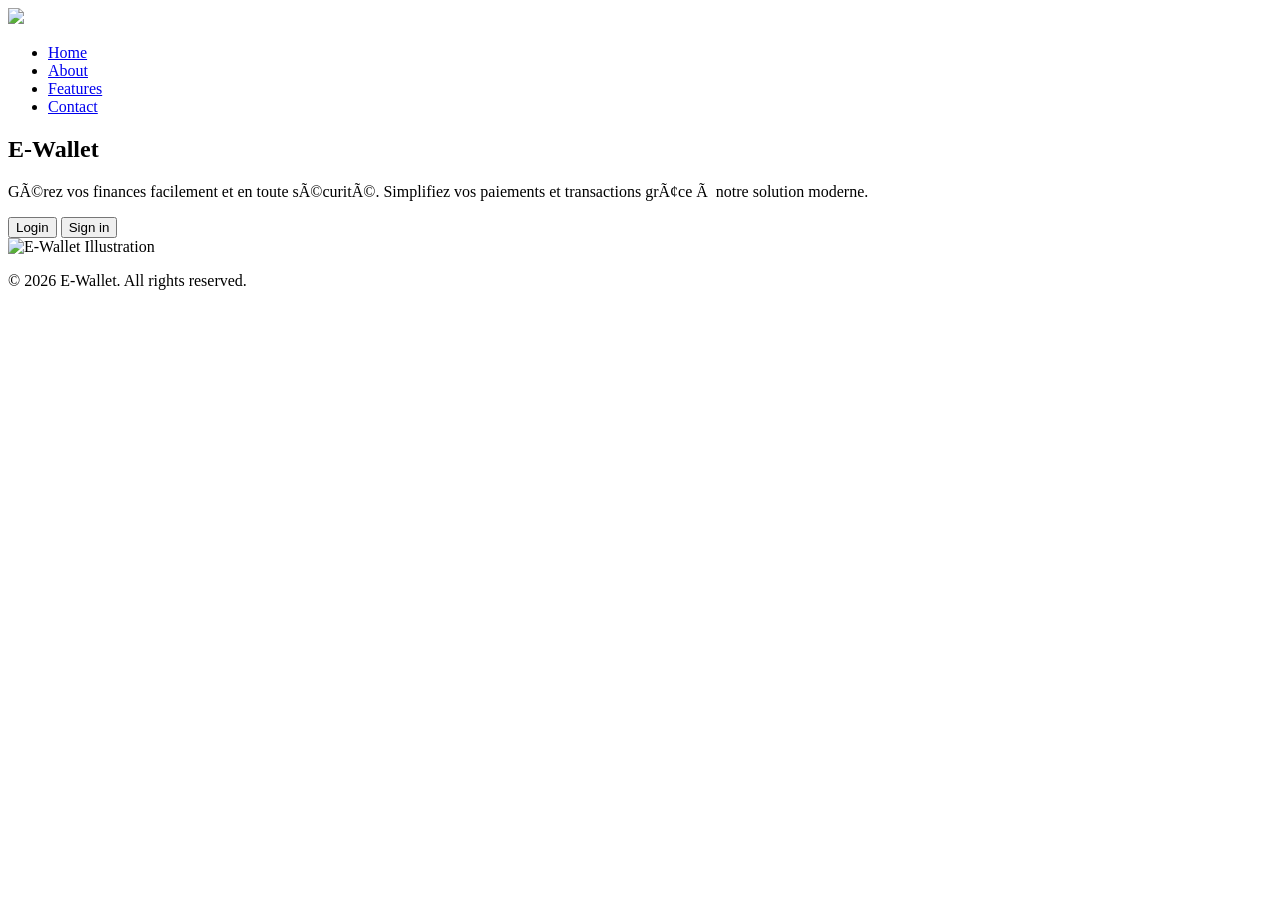
==== index.html @ 15941113 "Add files via upload" ====
<!DOCTYPE html>

<html lang="fr">


<head>

<meta charset="UTF-8">

<meta name="viewport" content="width=device-width, initial-scale=1.0">


<title>E-Wallet Landing Page</title>

<link rel="stylesheet" href="css/style.css">


<link href="https://fonts.googleapis.com/css2?family=Inter:wght@400;500;600;700&display=swap" rel="stylesheet">


</head>



<body>


<header>


<nav class="navbar">


<a href="#" class="logo">

<img src="src/e-wallet-logo.avif">


</a>


<ul class="nav-links">

<li><a href="#">Home</a></li>

<li><a href="#">About</a></li>

<li><a href="#">Features</a></li>

<li><a href="#">Contact</a></li>

</ul>


</nav>


</header>



<main>


<section class="hero">


<div class="hero-content" id="main">


<h1>E-Wallet</h1>


<p>

GÃ©rez vos finances facilement et en toute sÃ©curitÃ©.

Simplifiez vos paiements et transactions grÃ¢ce Ã  notre solution moderne.

</p>


<div class="buttons">


<button class="btn btn-primary" id="Loginbtn">Login</button>


<button class="btn btn-secondary" id="Signinbtn">Sign in</button>


</div>


</div>



<div class="hero-image">

<img src="src/e-Wallet6.gif" alt="E-Wallet Illustration">

</div>


</section>


</main>



<footer>

<p>&copy; 2026 E-Wallet. All rights reserved.</p>

</footer>

<script src="index.js"></script>


</body>

</html>
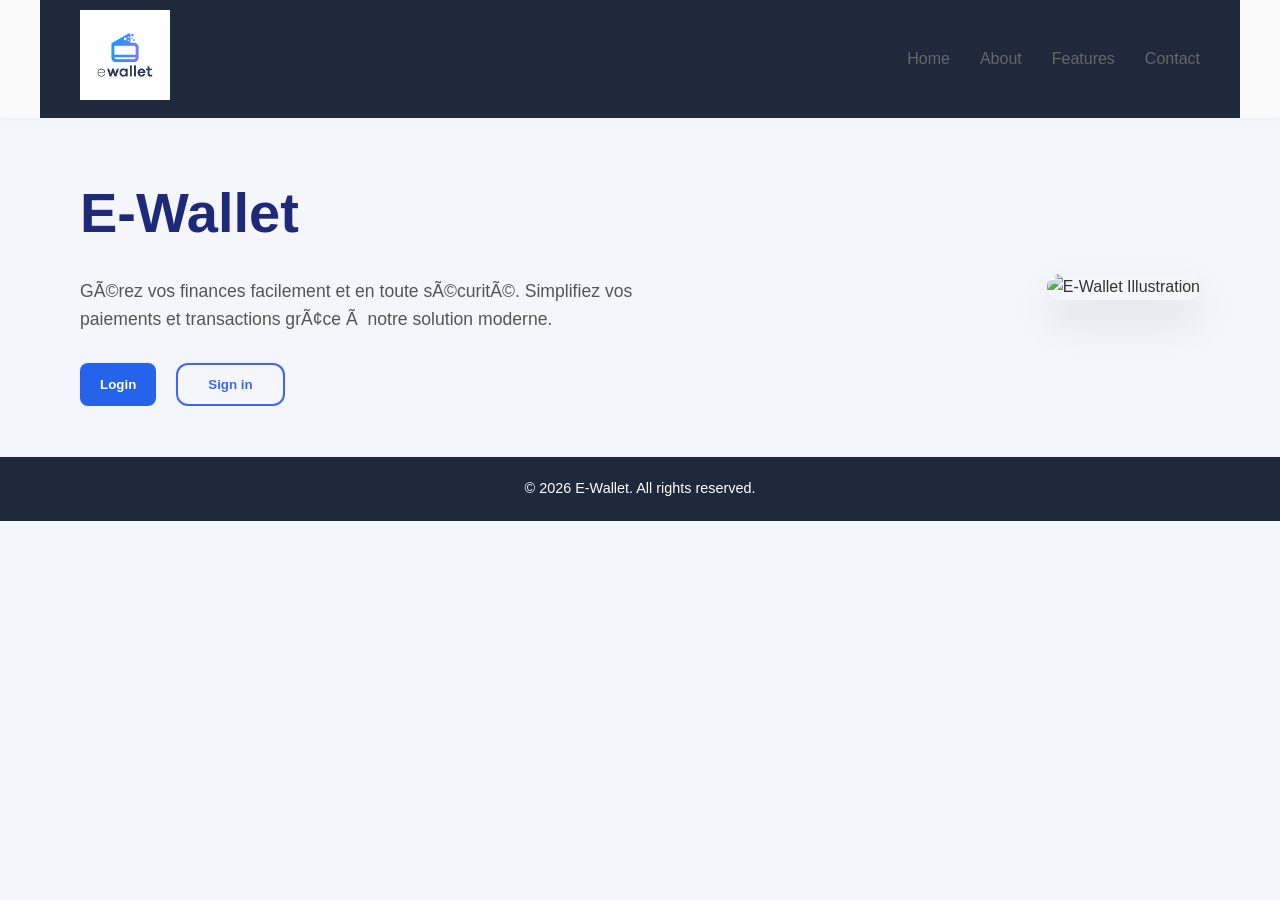
==== commit 29b05820: "Fix HTML structure and update image paths" ====
--- a/index.html
+++ b/index.html
@@ -12,7 +12,7 @@
 
 <title>E-Wallet Landing Page</title>
 
-<link rel="stylesheet" href="css/style.css">
+<link rel="stylesheet" href="style.css">
 
 
 <link href="https://fonts.googleapis.com/css2?family=Inter:wght@400;500;600;700&display=swap" rel="stylesheet">
@@ -33,7 +33,7 @@
 
 <a href="#" class="logo">
 
-<img src="src/e-wallet-logo.avif">
+<img src="e-wallet-logo.avif">
 
 
 </a>
@@ -98,7 +98,7 @@
 
 <div class="hero-image">
 
-<img src="src/e-Wallet6.gif" alt="E-Wallet Illustration">
+<img src="e-Wallet6.gif" alt="E-Wallet Illustration">
 
 </div>
 
@@ -121,4 +121,4 @@
 
 </body>
 
-</html>+</html>
--- a/style.css
+++ b/style.css
@@ -0,0 +1,2240 @@
+/* =====================
+
+RESET
+
+===================== */
+
+* {
+
+margin: 0;
+
+padding: 0;
+
+box-sizing: border-box;
+
+}
+
+
+/* =====================
+
+GLOBAL
+
+===================== */
+
+body {
+
+font-family: 'Inter', sans-serif;
+
+background: linear-gradient(to right, #f9dcee, #efdcf2);
+
+color: #333;
+
+line-height: 1.6;
+
+}
+
+
+/* =====================
+
+HEADER / NAVBAR
+
+===================== */
+
+header {
+
+background: #fbfafa;
+
+box-shadow: 0 2px 8px rgba(235, 185, 224, 0.05);
+
+}
+
+
+.navbar {
+
+max-width: 1200px;
+
+margin: auto;
+
+display: flex;
+
+justify-content: space-between;
+
+align-items: center;
+
+padding: 20px 40px;
+
+}
+
+
+.navbar .logo img {
+
+height: 90px;
+
+}
+
+
+.nav-links {
+
+list-style: none;
+
+display: flex;
+
+gap: 30px;
+
+}
+
+
+.nav-links a {
+
+text-decoration: none;
+
+color: #666;
+
+font-weight: 500;
+
+transition: color 0.3s, transform 0.2s;
+
+}
+
+
+.nav-links a:hover {
+
+color: #3b66f6;
+
+transform: translateY(-2px);
+
+}
+
+
+/* =====================
+
+HERO SECTION
+
+===================== */
+
+.hero {
+
+display: flex;
+
+align-items: center;
+
+justify-content: space-between;
+
+max-width: 1200px;
+
+margin: 50px auto;
+
+padding: 0 40px;
+
+gap: 40px;
+
+}
+
+
+.hero-content {
+
+max-width: 600px;
+
+}
+
+
+.hero-content h1 {
+
+font-size: 3.5rem;
+
+margin-bottom: 20px;
+
+color: #1e2a78;
+
+}
+
+
+.hero-content p {
+
+font-size: 1.1rem;
+
+color: #555;
+
+margin-bottom: 30px;
+
+}
+
+
+/* =====================
+
+BUTTONS (GLOBAL)
+
+===================== */
+
+.buttons {
+
+display: flex;
+
+gap: 20px;
+
+}
+
+
+.btn {
+
+text-decoration: none;
+
+display: inline-block;
+
+padding: 12px 30px;
+
+border-radius: 12px;
+
+font-weight: 600;
+
+cursor: pointer;
+
+transition: all 0.3s ease;
+
+border: none;
+
+}
+
+
+.btn-primary {
+
+background: linear-gradient(135deg, #6a7cff, #5f6fff);
+
+color: #fff;
+
+}
+
+
+.btn-primary:hover {
+
+transform: translateY(-2px);
+
+box-shadow: 0 10px 25px rgba(95, 111, 255, 0.35);
+
+}
+
+
+.btn-primary:active {
+
+transform: scale(0.98);
+
+}
+
+
+.btn-secondary {
+
+border: 2px solid #3b66f6;
+
+color: #3b66f6;
+
+background: transparent;
+
+}
+
+
+.btn-secondary:hover {
+
+background-color: #3b66f6;
+
+color: #fff;
+
+}
+
+
+/* =====================
+
+HERO IMAGE
+
+===================== */
+
+.hero-image img {
+
+max-width: 500px;
+
+border-radius: 25px;
+
+box-shadow: 0 20px 40px rgba(0,0,0,0.1);
+
+transition: transform 0.3s;
+
+}
+
+
+.hero-image img:hover {
+
+transform: scale(1.05);
+
+}
+
+
+/* =====================
+
+LOGIN FORM (MODERNE)
+
+===================== */
+
+.login-form {
+
+display: flex;
+
+flex-direction: column;
+
+gap: 20px;
+
+}
+
+
+/* INPUT GROUP */
+
+.input-group {
+
+position: relative;
+
+}
+
+
+/* INPUT */
+
+.input-group input {
+
+width: 100%;
+
+padding: 14px 18px;
+
+border-radius: 14px;
+
+border: 1px solid #ddd;
+
+background: #f9faff;
+
+font-size: 0.95rem;
+
+transition: all 0.3s ease;
+
+}
+
+
+/* INPUT FOCUS */
+
+.input-group input:focus {
+
+outline: none;
+
+border-color: #5f6fff;
+
+box-shadow: 0 0 0 4px rgba(95, 111, 255, 0.18);
+
+background: #ffffff;
+
+}
+
+
+/* PLACEHOLDER */
+
+.input-group input::placeholder {
+
+color: #999;
+
+font-weight: 500;
+
+}
+
+
+/* TOGGLE PASSWORD */
+
+.toggle-password {
+
+position: absolute;
+
+right: 16px;
+
+top: 50%;
+
+transform: translateY(-50%);
+
+cursor: pointer;
+
+opacity: 0.6;
+
+font-size: 1rem;
+
+}
+
+
+/* =====================
+
+FOOTER
+
+===================== */
+
+footer {
+
+text-align: center;
+
+padding: 30px;
+
+color: #999;
+
+font-size: 0.9rem;
+
+border-top: 1px solid #eee;
+
+}
+
+
+/* =====================
+
+RESPONSIVE
+
+===================== */
+
+@media (max-width: 1024px) {
+
+.hero {
+
+flex-direction: column-reverse;
+
+text-align: center;
+
+}
+
+
+.hero-image img {
+
+max-width: 350px;
+
+margin-bottom: 30px;
+
+}
+
+
+.buttons {
+
+justify-content: center;
+
+}
+
+}
+
+
+@media (max-width: 600px) {
+
+.navbar {
+
+flex-direction: column;
+
+gap: 20px;
+
+}
+
+
+.nav-links {
+
+flex-direction: column;
+
+gap: 15px;
+
+}
+
+
+.hero-content h1 {
+
+font-size: 2.5rem;
+
+}
+
+}
+
+
+#result {
+
+font-weight: bold;
+
+text-align: center;
+
+}
+
+
+.wallet-hero {
+
+display: flex;
+
+flex-direction: column;
+
+align-items: center;
+
+padding: 40px 20px;
+
+gap: 30px;
+
+}
+
+
+.wallet-actions {
+
+display: flex;
+
+flex-wrap: wrap;
+
+gap: 20px;
+
+justify-content: center;
+
+width: 100%;
+
+}
+
+
+.card {
+
+background: #f9faff;
+
+padding: 20px;
+
+border-radius: 14px;
+
+box-shadow: 0 4px 8px rgba(0,0,0,0.1);
+
+min-width: 200px;
+
+text-align: center;
+
+}
+
+
+.card h2 {
+
+margin-bottom: 10px;
+
+color: #333;
+
+}
+
+
+#balance {
+
+font-size: 1.5rem;
+
+font-weight: 600;
+
+}
+
+
+#transactions {
+
+list-style: none;
+
+padding: 0;
+
+}
+
+
+#transactions li {
+
+background: #fff;
+
+margin: 5px 0;
+
+padding: 8px 10px;
+
+border-radius: 8px;
+
+border: 1px solid #ddd;
+
+}
+
+
+/* Dashboard Styles */
+
+.dashboard-nav {
+
+display: flex;
+
+justify-content: space-between;
+
+align-items: center;
+
+padding: 1rem 5%;
+
+background: white;
+
+box-shadow: 0 2px 10px rgba(0,0,0,0.1);
+
+}
+
+
+.user-menu {
+
+display: flex;
+
+align-items: center;
+
+gap: 1rem;
+
+position: relative;
+
+}
+
+
+.user-info {
+
+text-align: right;
+
+}
+
+
+.user-name {
+
+display: block;
+
+font-weight: 600;
+
+color: #333;
+
+}
+
+
+.user-balance {
+
+font-size: 0.9rem;
+
+color: #3b66f6;
+
+font-weight: 500;
+
+}
+
+
+.user-avatar img {
+
+width: 40px;
+
+height: 40px;
+
+border-radius: 50%;
+
+object-fit: cover;
+
+}
+
+
+.dropdown-toggle {
+
+background: none;
+
+border: none;
+
+cursor: pointer;
+
+color: #666;
+
+}
+
+
+.dropdown-menu {
+
+position: absolute;
+
+top: 100%;
+
+right: 0;
+
+background: white;
+
+border-radius: 8px;
+
+box-shadow: 0 4px 15px rgba(0,0,0,0.15);
+
+display: none;
+
+flex-direction: column;
+
+min-width: 180px;
+
+z-index: 1000;
+
+}
+
+
+.dropdown-menu.show {
+
+display: flex;
+
+}
+
+
+.dropdown-menu a {
+
+padding: 12px 16px;
+
+text-decoration: none;
+
+color: #333;
+
+display: flex;
+
+align-items: center;
+
+gap: 10px;
+
+transition: background 0.3s;
+
+}
+
+
+.dropdown-menu a:hover {
+
+background: #f5f5f5;
+
+}
+
+
+/* Dashboard Main Layout */
+
+.dashboard-main {
+
+background: #f6eaf7;
+
+min-height: calc(100vh - 70px - 60px);
+
+}
+
+
+.dashboard-container {
+
+display: flex;
+
+max-width: 1400px;
+
+margin: 0 auto;
+
+padding: 2rem 1rem;
+
+gap: 2rem;
+
+}
+
+
+/* Sidebar */
+
+.dashboard-sidebar {
+
+width: 250px;
+
+background: white;
+
+border-radius: 12px;
+
+padding: 1.5rem 0;
+
+box-shadow: 0 2px 8px rgba(0,0,0,0.05);
+
+height: fit-content;
+
+position: sticky;
+
+top: 90px;
+
+}
+
+
+.sidebar-nav ul {
+
+list-style: none;
+
+padding: 0;
+
+margin: 0;
+
+}
+
+
+.sidebar-nav li {
+
+margin-bottom: 0.5rem;
+
+}
+
+
+.sidebar-nav a {
+
+display: flex;
+
+align-items: center;
+
+gap: 12px;
+
+padding: 0.8rem 1.5rem;
+
+text-decoration: none;
+
+color: #666;
+
+transition: all 0.3s;
+
+}
+
+
+.sidebar-nav a i {
+
+width: 20px;
+
+color: #999;
+
+}
+
+
+.sidebar-nav li.active a,
+
+.sidebar-nav a:hover {
+
+background: #f0f4ff;
+
+color: #3b66f6;
+
+border-left: 3px solid #3b66f6;
+
+}
+
+
+.sidebar-nav li.active i,
+
+.sidebar-nav a:hover i {
+
+color: #3b66f6;
+
+}
+
+
+.sidebar-nav .separator {
+
+height: 1px;
+
+background: #eee;
+
+margin: 1rem 0;
+
+}
+
+
+/* Main Content */
+
+.dashboard-content {
+
+flex: 1;
+
+min-width: 0;
+
+}
+
+
+.dashboard-section {
+
+display: none;
+
+animation: fadeIn 0.3s;
+
+}
+
+
+.dashboard-section.active {
+
+display: block;
+
+}
+
+
+@keyframes fadeIn {
+
+from { opacity: 0; transform: translateY(10px); }
+
+to { opacity: 1; transform: translateY(0); }
+
+}
+
+
+.section-header {
+
+display: flex;
+
+justify-content: space-between;
+
+align-items: center;
+
+margin-bottom: 1.5rem;
+
+}
+
+
+.section-header h2 {
+
+margin: 0;
+
+color: #333;
+
+}
+
+
+.date-display {
+
+color: #666;
+
+font-size: 0.95rem;
+
+}
+
+
+/* Summary Cards */
+
+.summary-cards {
+
+display: grid;
+
+grid-template-columns: repeat(4, 1fr);
+
+gap: 1.5rem;
+
+margin-bottom: 2rem;
+
+}
+
+
+.summary-card {
+
+background: white;
+
+border-radius: 12px;
+
+padding: 1.5rem;
+
+display: flex;
+
+align-items: center;
+
+gap: 1rem;
+
+box-shadow: 0 2px 8px rgba(0,0,0,0.05);
+
+transition: transform 0.3s;
+
+}
+
+
+.summary-card:hover {
+
+transform: translateY(-5px);
+
+box-shadow: 0 5px 15px rgba(0,0,0,0.1);
+
+}
+
+
+.card-icon {
+
+width: 50px;
+
+height: 50px;
+
+border-radius: 12px;
+
+display: flex;
+
+align-items: center;
+
+justify-content: center;
+
+font-size: 1.5rem;
+
+}
+
+
+.card-icon.blue { background: #e3f2fd; color: #1976d2; }
+
+.card-icon.green { background: #e8f5e8; color: #2e7d32; }
+
+.card-icon.red { background: #ffebee; color: #c62828; }
+
+.card-icon.purple { background: #f3e5f5; color: #7b1fa2; }
+
+
+.card-details {
+
+display: flex;
+
+flex-direction: column;
+
+}
+
+
+.card-label {
+
+font-size: 0.85rem;
+
+color: #666;
+
+margin-bottom: 4px;
+
+}
+
+
+.card-value {
+
+font-size: 1.5rem;
+
+font-weight: 600;
+
+color: #333;
+
+}
+
+
+/* Quick Actions */
+
+.quick-actions {
+
+background: white;
+
+border-radius: 12px;
+
+padding: 1.5rem;
+
+margin-bottom: 2rem;
+
+}
+
+
+.quick-actions h3 {
+
+margin: 0 0 1rem 0;
+
+color: #333;
+
+}
+
+
+.action-buttons {
+
+display: flex;
+
+gap: 1rem;
+
+}
+
+
+.action-btn {
+
+flex: 1;
+
+display: flex;
+
+flex-direction: column;
+
+align-items: center;
+
+gap: 0.5rem;
+
+padding: 1rem;
+
+border: 1px solid #e0e0e0;
+
+border-radius: 8px;
+
+background: white;
+
+cursor: pointer;
+
+transition: all 0.3s;
+
+}
+
+
+.action-btn i {
+
+font-size: 1.5rem;
+
+color: #3b66f6;
+
+}
+
+
+.action-btn span {
+
+font-size: 0.9rem;
+
+color: #333;
+
+}
+
+
+.action-btn:hover {
+
+background: #f0f4ff;
+
+border-color: #3b66f6;
+
+}
+
+
+/* Recent Transactions */
+
+.recent-transactions {
+
+background: white;
+
+border-radius: 12px;
+
+padding: 1.5rem;
+
+}
+
+
+.view-all {
+
+text-decoration: none;
+
+color: #3b66f6;
+
+font-weight: 500;
+
+display: flex;
+
+align-items: center;
+
+gap: 5px;
+
+}
+
+
+.transactions-list {
+
+margin-top: 1rem;
+
+}
+
+
+.transaction-item {
+
+display: flex;
+
+align-items: center;
+
+gap: 1rem;
+
+padding: 1rem 0;
+
+border-bottom: 1px solid #f0f0f0;
+
+}
+
+
+.transaction-item:last-child {
+
+border-bottom: none;
+
+}
+
+
+.transaction-icon {
+
+width: 40px;
+
+height: 40px;
+
+border-radius: 50%;
+
+display: flex;
+
+align-items: center;
+
+justify-content: center;
+
+}
+
+
+.transaction-icon.debit {
+
+background: #ffebee;
+
+color: #c62828;
+
+}
+
+
+.transaction-icon.credit {
+
+background: #e8f5e8;
+
+color: #2e7d32;
+
+}
+
+
+.transaction-details {
+
+flex: 1;
+
+}
+
+
+.transaction-name {
+
+display: block;
+
+font-weight: 500;
+
+color: #333;
+
+}
+
+
+.transaction-date {
+
+font-size: 0.85rem;
+
+color: #666;
+
+}
+
+
+.transaction-amount {
+
+font-weight: 600;
+
+font-size: 1.1rem;
+
+}
+
+
+.transaction-amount.debit {
+
+color: #c62828;
+
+}
+
+
+.transaction-amount.credit {
+
+color: #2e7d32;
+
+}
+
+
+/* Cards Grid */
+
+.cards-grid {
+
+display: grid;
+
+grid-template-columns: repeat(auto-fill, minmax(300px, 1fr));
+
+gap: 1.5rem;
+
+margin-top: 1.5rem;
+
+}
+
+
+.card-item {
+
+background: white;
+
+border-radius: 12px;
+
+padding: 1.5rem;
+
+box-shadow: 0 2px 8px rgba(0,0,0,0.05);
+
+}
+
+
+.card-preview {
+
+background: linear-gradient(135deg, #667eea 0%, #764ba2 100%);
+
+border-radius: 12px;
+
+padding: 1.5rem;
+
+color: white;
+
+position: relative;
+
+min-height: 160px;
+
+display: flex;
+
+flex-direction: column;
+
+justify-content: flex-end;
+
+margin-bottom: 1rem;
+
+}
+
+
+.card-preview.visa {
+
+background: linear-gradient(135deg, #1a1f71 0%, #0d47a1 100%);
+
+}
+
+
+.card-preview.mastercard {
+
+background: linear-gradient(135deg, #ff5f00 0%, #f79e1b 100%);
+
+}
+
+
+.card-chip {
+
+position: absolute;
+
+top: 20px;
+
+left: 20px;
+
+width: 40px;
+
+height: 30px;
+
+background: linear-gradient(45deg, #ffd700, #ffb347);
+
+border-radius: 5px;
+
+}
+
+
+.card-number {
+
+font-size: 1.1rem;
+
+letter-spacing: 2px;
+
+margin-bottom: 10px;
+
+}
+
+
+.card-holder {
+
+font-size: 0.8rem;
+
+opacity: 0.9;
+
+text-transform: uppercase;
+
+}
+
+
+.card-expiry {
+
+position: absolute;
+
+bottom: 20px;
+
+right: 20px;
+
+font-size: 0.8rem;
+
+}
+
+
+.card-type {
+
+position: absolute;
+
+top: 20px;
+
+right: 20px;
+
+font-size: 0.9rem;
+
+font-weight: 600;
+
+}
+
+
+.card-actions {
+
+display: flex;
+
+justify-content: flex-end;
+
+gap: 0.5rem;
+
+}
+
+
+.card-action {
+
+width: 35px;
+
+height: 35px;
+
+border-radius: 50%;
+
+border: none;
+
+background: #f5f5f5;
+
+color: #666;
+
+cursor: pointer;
+
+transition: all 0.3s;
+
+}
+
+
+.card-action:hover {
+
+background: #3b66f6;
+
+color: white;
+
+}
+
+
+/* Transfer Form */
+
+.transfer-container {
+
+display: grid;
+
+grid-template-columns: 2fr 1fr;
+
+gap: 2rem;
+
+margin-top: 1.5rem;
+
+}
+
+
+.transfer-form {
+
+background: white;
+
+border-radius: 12px;
+
+padding: 2rem;
+
+box-shadow: 0 2px 8px rgba(0,0,0,0.05);
+
+}
+
+
+.form-group {
+
+margin-bottom: 1.5rem;
+
+}
+
+
+.form-group label {
+
+display: block;
+
+margin-bottom: 0.5rem;
+
+color: #333;
+
+font-weight: 500;
+
+}
+
+
+.form-group select,
+
+.form-group input {
+
+width: 100%;
+
+padding: 0.8rem;
+
+border: 1px solid #e0e0e0;
+
+border-radius: 8px;
+
+font-size: 1rem;
+
+}
+
+
+.form-group select:focus,
+
+.form-group input:focus {
+
+outline: none;
+
+border-color: #3b66f6;
+
+}
+
+
+.btn-block {
+
+width: 100%;
+
+padding: 1rem;
+
+}
+
+
+.transfer-info {
+
+background: white;
+
+border-radius: 12px;
+
+padding: 1.5rem;
+
+box-shadow: 0 2px 8px rgba(0,0,0,0.05);
+
+height: fit-content;
+
+}
+
+
+.info-card h4 {
+
+margin: 0 0 1rem 0;
+
+color: #333;
+
+}
+
+
+.info-card p {
+
+color: #666;
+
+margin-bottom: 0.5rem;
+
+font-size: 0.95rem;
+
+}
+
+
+/* Modal */
+
+.modal {
+
+display: none;
+
+position: fixed;
+
+top: 0;
+
+left: 0;
+
+width: 100%;
+
+height: 100%;
+
+background: rgba(0,0,0,0.5);
+
+z-index: 1000;
+
+}
+
+
+.modal.show {
+
+display: flex;
+
+align-items: center;
+
+justify-content: center;
+
+}
+
+
+.modal-content {
+
+background: white;
+
+border-radius: 12px;
+
+width: 90%;
+
+max-width: 500px;
+
+max-height: 90vh;
+
+overflow-y: auto;
+
+}
+
+
+.modal-header {
+
+display: flex;
+
+justify-content: space-between;
+
+align-items: center;
+
+padding: 1.5rem;
+
+border-bottom: 1px solid #e0e0e0;
+
+}
+
+
+.modal-header h3 {
+
+margin: 0;
+
+color: #333;
+
+}
+
+
+.modal-close {
+
+background: none;
+
+border: none;
+
+font-size: 1.5rem;
+
+cursor: pointer;
+
+color: #666;
+
+}
+
+
+.modal-body {
+
+padding: 1.5rem;
+
+}
+
+
+.modal-footer {
+
+padding: 1.5rem;
+
+border-top: 1px solid #e0e0e0;
+
+display: flex;
+
+justify-content: flex-end;
+
+gap: 1rem;
+
+}
+
+
+/* =====================
+
+TRANSFER SECTION (HIDDEN/SHOW)
+
+===================== */
+
+.hidden {
+
+display: none !important;
+
+}
+
+
+.transfer-section {
+
+position: fixed;
+
+top: 50%;
+
+left: 50%;
+
+transform: translate(-50%, -50%);
+
+width: 90%;
+
+max-width: 600px;
+
+max-height: 90vh;
+
+overflow-y: auto;
+
+background: white;
+
+border-radius: 20px;
+
+box-shadow: 0 20px 40px rgba(0,0,0,0.2);
+
+z-index: 1000;
+
+padding: 2rem;
+
+}
+
+
+.transfer-section .section-header {
+
+display: flex;
+
+justify-content: space-between;
+
+align-items: center;
+
+margin-bottom: 2rem;
+
+}
+
+
+.btn-close {
+
+background: none;
+
+border: none;
+
+font-size: 1.5rem;
+
+cursor: pointer;
+
+color: #666;
+
+}
+
+
+.btn-close:hover {
+
+color: #333;
+
+}
+
+
+.transfer-form {
+
+display: flex;
+
+flex-direction: column;
+
+gap: 1.5rem;
+
+}
+
+
+.form-group {
+
+display: flex;
+
+flex-direction: column;
+
+gap: 0.5rem;
+
+}
+
+
+.form-group label {
+
+font-weight: 600;
+
+color: #555;
+
+font-size: 0.95rem;
+
+}
+
+
+.form-group label i {
+
+margin-right: 0.5rem;
+
+color: #4CAF50;
+
+}
+
+
+.form-group select,
+
+.form-group input,
+
+.form-group textarea {
+
+padding: 0.75rem;
+
+border: 2px solid #e0e0e0;
+
+border-radius: 10px;
+
+font-size: 1rem;
+
+transition: border-color 0.3s;
+
+}
+
+
+.form-group select:focus,
+
+.form-group input:focus,
+
+.form-group textarea:focus {
+
+outline: none;
+
+border-color: #4CAF50;
+
+}
+
+
+.amount-input {
+
+position: relative;
+
+display: flex;
+
+align-items: center;
+
+}
+
+
+.amount-input input {
+
+flex: 1;
+
+padding-right: 80px;
+
+}
+
+
+.amount-input .currency {
+
+position: absolute;
+
+right: 10px;
+
+color: #666;
+
+font-weight: 600;
+
+}
+
+
+.form-options {
+
+display: flex;
+
+gap: 1rem;
+
+flex-wrap: wrap;
+
+}
+
+
+.checkbox-group {
+
+display: flex;
+
+align-items: center;
+
+gap: 0.5rem;
+
+}
+
+
+.checkbox-group input[type="checkbox"] {
+
+width: 18px;
+
+height: 18px;
+
+cursor: pointer;
+
+}
+
+
+.fee-badge {
+
+background: #f0f0f0;
+
+padding: 0.25rem 0.5rem;
+
+border-radius: 12px;
+
+font-size: 0.8rem;
+
+color: #666;
+
+}
+
+
+.transfer-summary {
+
+background: #f8f9fa;
+
+padding: 1.5rem;
+
+border-radius: 12px;
+
+margin: 1rem 0;
+
+}
+
+
+.transfer-summary h4 {
+
+margin-bottom: 1rem;
+
+color: #333;
+
+}
+
+
+.summary-row {
+
+display: flex;
+
+justify-content: space-between;
+
+padding: 0.5rem 0;
+
+color: #666;
+
+}
+
+
+.summary-row.total {
+
+border-top: 2px solid #ddd;
+
+margin-top: 0.5rem;
+
+padding-top: 1rem;
+
+font-weight: bold;
+
+color: #333;
+
+}
+
+
+.form-actions {
+
+display: flex;
+
+gap: 1rem;
+
+justify-content: flex-end;
+
+}
+
+
+.recent-beneficiaries {
+
+margin-top: 2rem;
+
+padding-top: 1rem;
+
+border-top: 2px solid #f0f0f0;
+
+}
+
+
+.recent-beneficiaries h4 {
+
+margin-bottom: 1rem;
+
+color: #666;
+
+}
+
+
+.beneficiaries-list {
+
+display: flex;
+
+gap: 1rem;
+
+flex-wrap: wrap;
+
+}
+
+
+.beneficiary-chip {
+
+display: flex;
+
+align-items: center;
+
+gap: 0.5rem;
+
+padding: 0.5rem 1rem;
+
+background: #f0f0f0;
+
+border-radius: 50px;
+
+cursor: pointer;
+
+transition: background 0.3s;
+
+}
+
+
+.beneficiary-chip:hover {
+
+background: #e0e0e0;
+
+}
+
+
+.beneficiary-avatar {
+
+width: 30px;
+
+height: 30px;
+
+background: #4CAF50;
+
+color: white;
+
+border-radius: 50%;
+
+display: flex;
+
+align-items: center;
+
+justify-content: center;
+
+font-weight: bold;
+
+font-size: 0.9rem;
+
+}
+
+
+/* Overlay pour l'arriÃ¨re-plan */
+
+.modal-overlay {
+
+position: fixed;
+
+top: 0;
+
+left: 0;
+
+right: 0;
+
+bottom: 0;
+
+background: rgba(0,0,0,0.5);
+
+z-index: 999;
+
+}
+
+
+/* Responsive */
+
+@media (max-width: 1024px) {
+
+.summary-cards {
+
+grid-template-columns: repeat(2, 1fr);
+
+}
+
+.dashboard-container {
+
+flex-direction: column;
+
+}
+
+.dashboard-sidebar {
+
+width: 100%;
+
+position: static;
+
+}
+
+}
+
+
+@media (max-width: 768px) {
+
+.transfer-container {
+
+grid-template-columns: 1fr;
+
+}
+
+.action-buttons {
+
+flex-wrap: wrap;
+
+}
+
+.action-btn {
+
+min-width: calc(50% - 0.5rem);
+
+}
+
+.user-info {
+
+display: none;
+
+}
+
+}
+
+.transactions-table{
+
+width:100%;
+
+border-collapse:collapse;
+
+margin-top:20px;
+
+}
+
+
+.transactions-table th,
+
+.transactions-table td{
+
+border:1px solid #ddd;
+
+padding:10px;
+
+text-align:center;
+
+}
+
+
+.transactions-table th{
+
+background:#2563eb;
+
+color:white;
+
+}
+
+
+.debit{
+
+color:red;
+
+font-weight:bold;
+
+}
+
+
+.credit{
+
+color:green;
+
+font-weight:bold;
+
+}
+
+
+
+
+body{
+font-family: Arial;
+background:#f4f6fb;
+margin:0;
+}
+
+.navbar{
+background:#1e293b;
+padding:10px 40px;
+}
+
+.logo img{
+height:45px;
+}
+
+.dashboard-main{
+display:flex;
+justify-content:center;
+margin-top:40px;
+}
+
+.dashboard-container{
+width:90%;
+max-width:900px;
+}
+
+.dashboard-section{
+background:white;
+padding:30px;
+border-radius:10px;
+box-shadow:0 5px 15px rgba(0,0,0,0.1);
+}
+
+.input-group{
+margin-bottom:20px;
+}
+
+.input-group input{
+width:100%;
+padding:12px;
+border-radius:8px;
+border:1px solid #ccc;
+font-size:16px;
+}
+
+.btn-primary{
+background:#2563eb;
+color:white;
+padding:12px 20px;
+border:none;
+border-radius:8px;
+cursor:pointer;
+}
+
+.btn-primary:hover{
+background:#1d4ed8;
+}
+
+#transferResult{
+margin-top:15px;
+font-weight:bold;
+}
+
+/* TABLE */
+
+.table-container{
+margin-top:40px;
+background:white;
+padding:20px;
+border-radius:10px;
+box-shadow:0 5px 15px rgba(0,0,0,0.1);
+}
+
+table{
+width:100%;
+border-collapse:collapse;
+}
+
+thead{
+background:#2563eb;
+color:white;
+}
+
+th,td{
+padding:12px;
+}
+
+tbody tr{
+border-bottom:1px solid #eee;
+}
+
+tbody tr:hover{
+background:#f1f5ff;
+}
+
+footer{
+margin-top:40px;
+text-align:center;
+padding:20px;
+background:#1e293b;
+color:white;
+}
